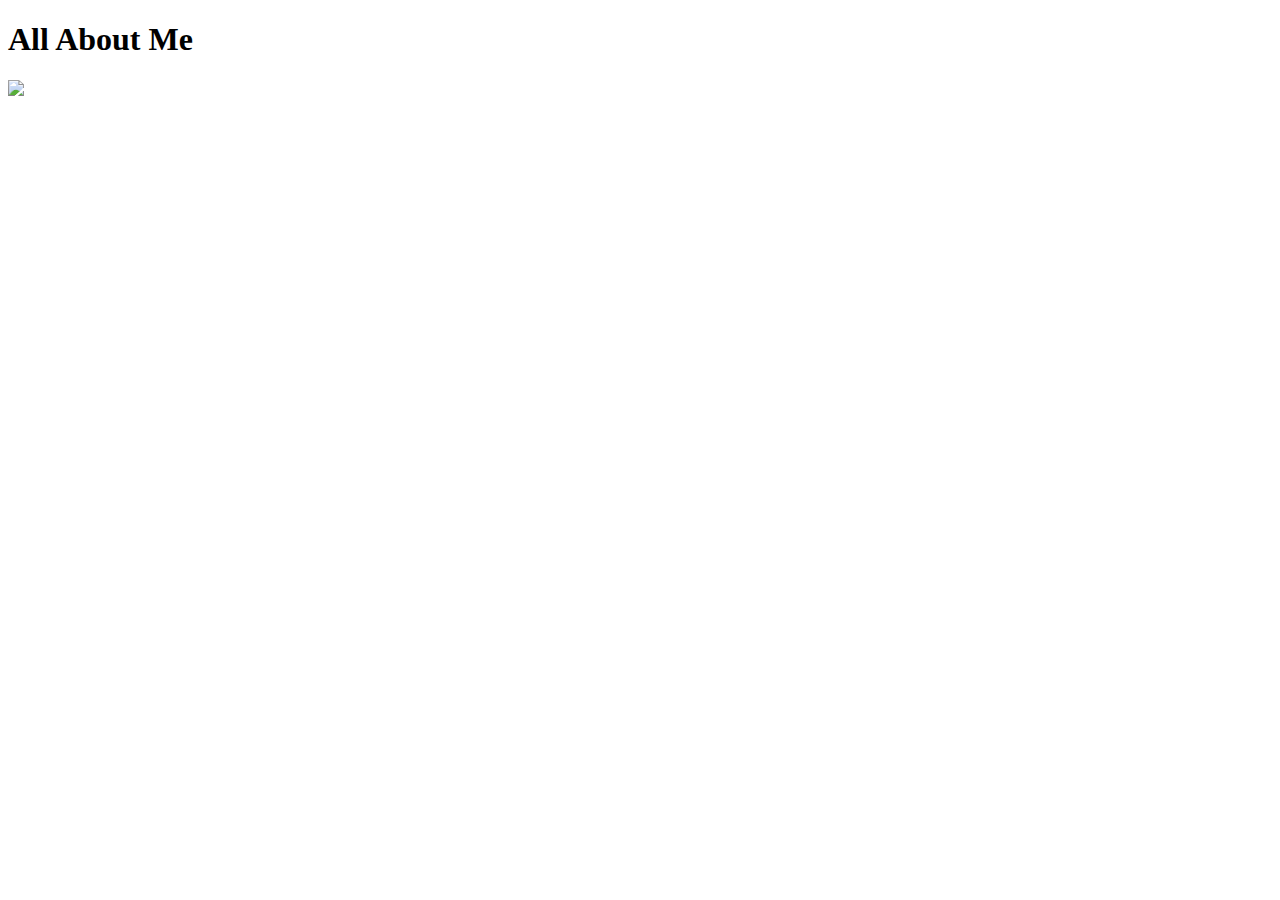
==== index.html @ 54ca1ff8 "Update index.html" ====
<!DOCTYPE HTML>
<header>
  <title> All About Me </title>
</header>

<body>
  <h1> All About Me </h1>
  <img src="https://www.google.com/url?sa=i&rct=j&q=&esrc=s&source=images&cd=&ved=0ahUKEwihrdvO0u7LAhVGzGMKHcqLAOEQjBwIBA&url=http%3A%2F%2Fanimaliaz-life.com%2Fdata_images%2Fdog%2Fdog7.jpg&bvm=bv.118443451,d.cGc&psig=AFQjCNENKpWvs9fdT2NzaEWuMzg4Q5aFhA&ust=1459641536763227">
</body>
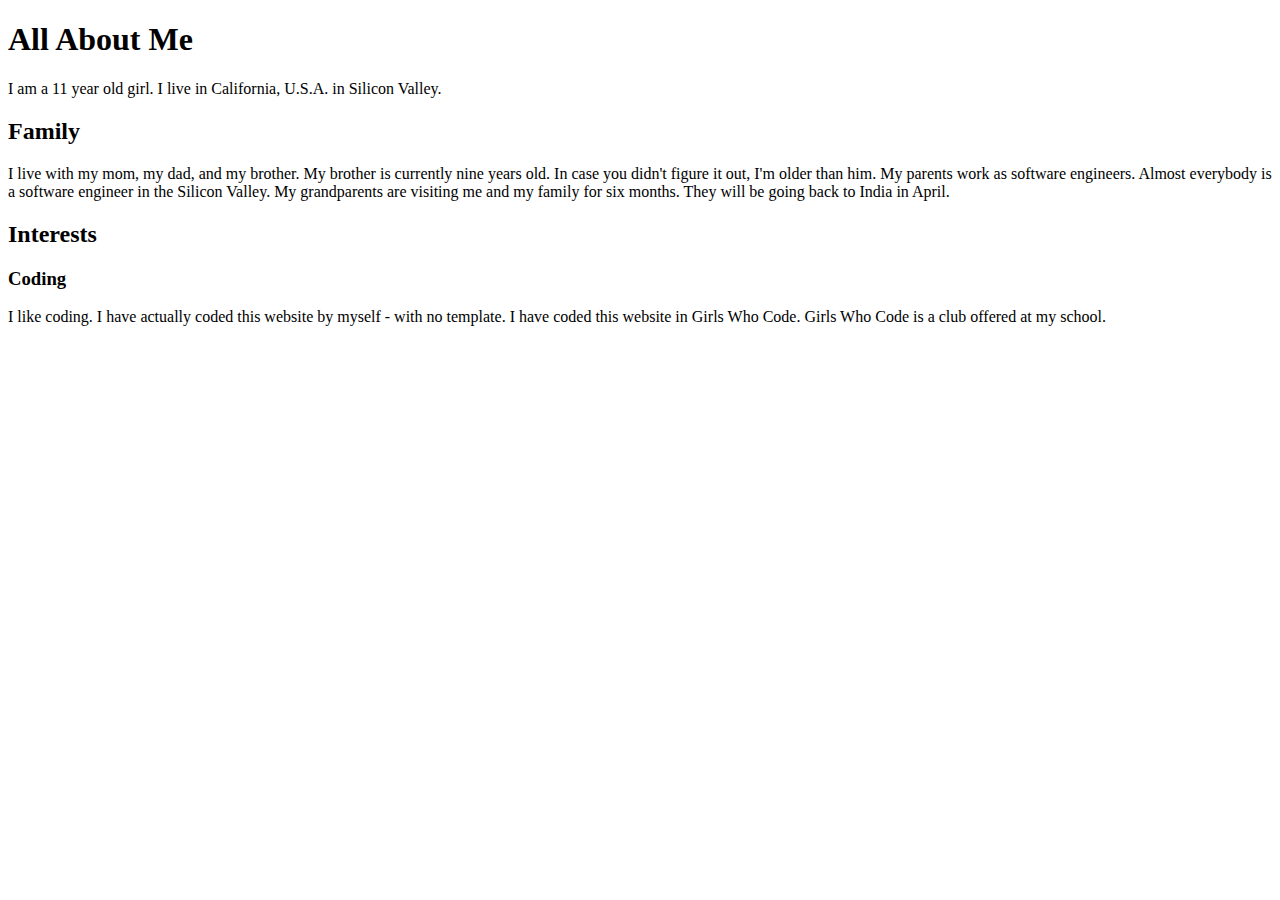
==== commit c6ca6aad: "Update index.html" ====
--- a/index.html
+++ b/index.html
@@ -1,9 +1,16 @@
 <!DOCTYPE HTML>
+<html>
 <header>
   <title> All About Me </title>
 </header>
 
 <body>
   <h1> All About Me </h1>
-  <img src="https://www.google.com/url?sa=i&rct=j&q=&esrc=s&source=images&cd=&ved=0ahUKEwihrdvO0u7LAhVGzGMKHcqLAOEQjBwIBA&url=http%3A%2F%2Fanimaliaz-life.com%2Fdata_images%2Fdog%2Fdog7.jpg&bvm=bv.118443451,d.cGc&psig=AFQjCNENKpWvs9fdT2NzaEWuMzg4Q5aFhA&ust=1459641536763227">
+  <p> I am a 11 year old girl.  I live in California, U.S.A. in Silicon Valley. </p>
+  <h2> Family </h2>
+  <p> I live with my mom, my dad, and my brother.  My brother is currently nine years old.  In case you didn't figure it out, I'm older than him.  My parents work as software engineers.  Almost everybody is a software engineer in the Silicon Valley.  My grandparents are visiting me and my family for six months.  They will be going back to India in April. </p>
+  <h2> Interests </h2>
+  <h3> Coding </h3>
+  <p> I like coding.  I have actually coded this website by myself - with no template.  I have coded this website in Girls Who Code.  Girls Who Code is a club offered at my school. </p>
 </body>
+</html>
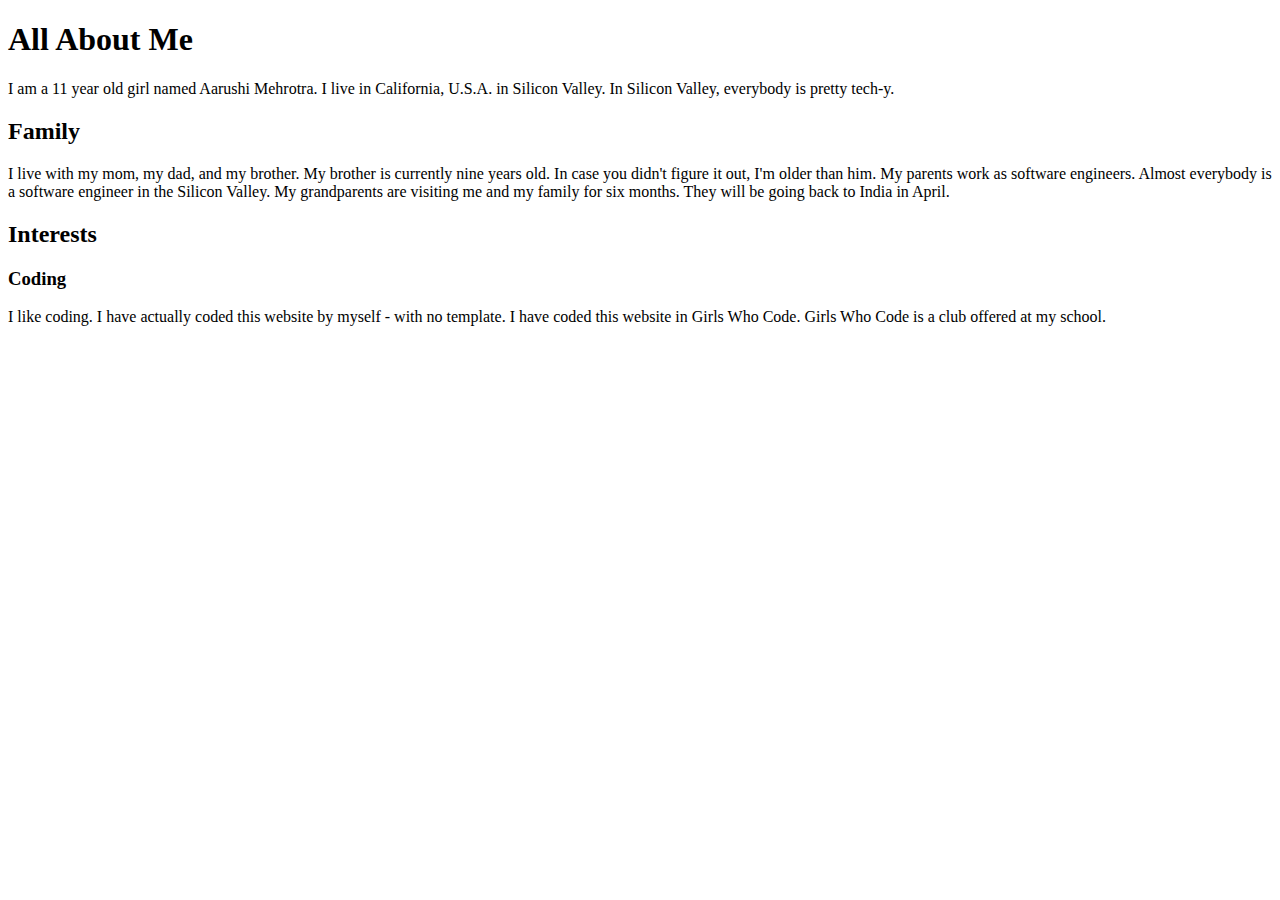
==== commit c793e2de: "Update index.html" ====
--- a/index.html
+++ b/index.html
@@ -3,10 +3,9 @@
 <header>
   <title> All About Me </title>
 </header>
-
 <body>
   <h1> All About Me </h1>
-  <p> I am a 11 year old girl.  I live in California, U.S.A. in Silicon Valley. </p>
+  <p> I am a 11 year old girl named Aarushi Mehrotra.  I live in California, U.S.A. in Silicon Valley.  In Silicon Valley, everybody is pretty tech-y. </p>
   <h2> Family </h2>
   <p> I live with my mom, my dad, and my brother.  My brother is currently nine years old.  In case you didn't figure it out, I'm older than him.  My parents work as software engineers.  Almost everybody is a software engineer in the Silicon Valley.  My grandparents are visiting me and my family for six months.  They will be going back to India in April. </p>
   <h2> Interests </h2>
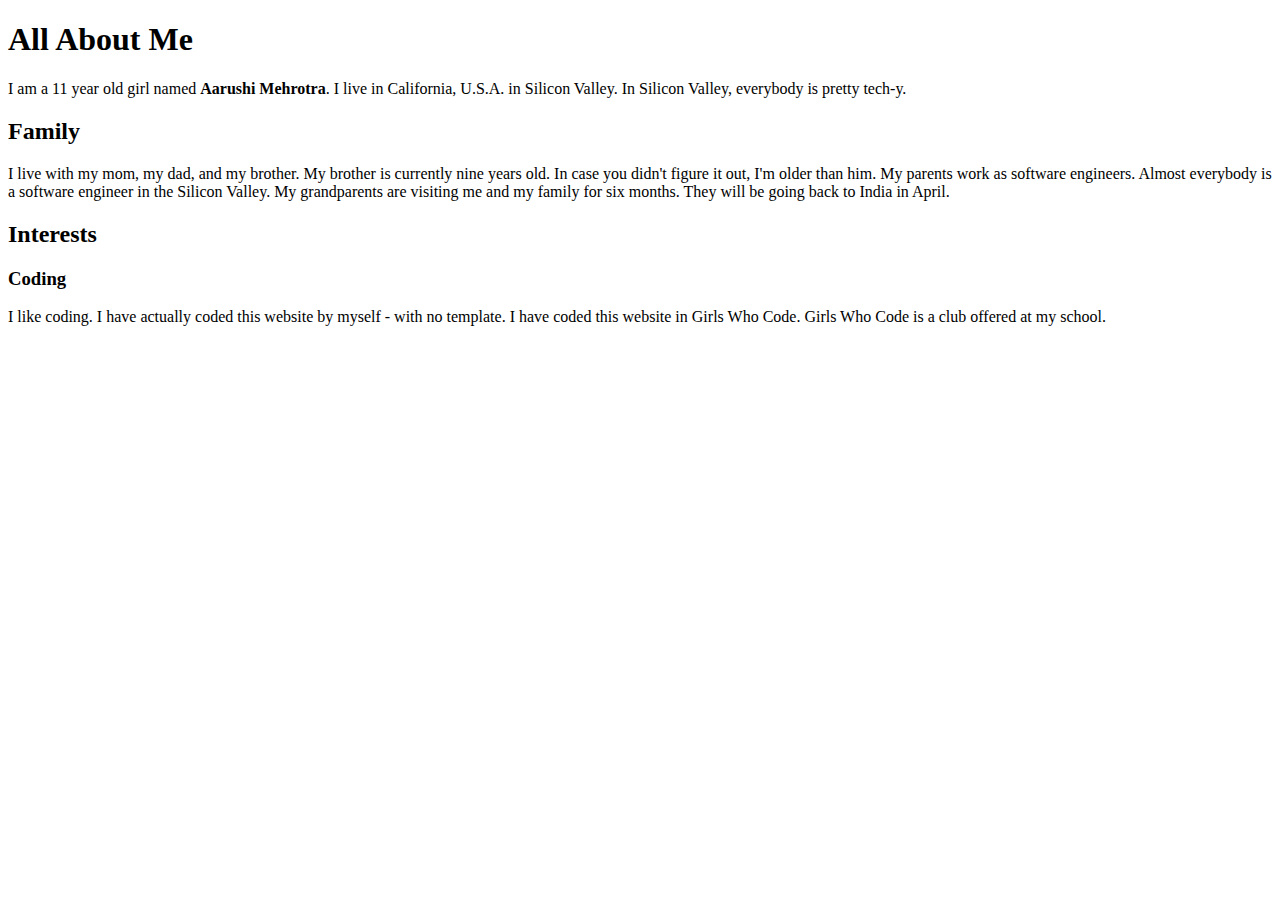
==== commit 63c2ccde: "Update index.html" ====
--- a/index.html
+++ b/index.html
@@ -1,15 +1,21 @@
 <!DOCTYPE HTML>
 <html>
-<header>
+<head>
   <title> All About Me </title>
-</header>
+  <script>
+    p {
+      color: darkblue;
+    }
+  </script>
+</head>
 <body>
   <h1> All About Me </h1>
-  <p> I am a 11 year old girl named Aarushi Mehrotra.  I live in California, U.S.A. in Silicon Valley.  In Silicon Valley, everybody is pretty tech-y. </p>
+  <p> I am a 11 year old girl named <strong>Aarushi Mehrotra</strong>.  I live in California, U.S.A. in Silicon Valley.  In Silicon Valley, everybody is pretty tech-y. </p>
   <h2> Family </h2>
   <p> I live with my mom, my dad, and my brother.  My brother is currently nine years old.  In case you didn't figure it out, I'm older than him.  My parents work as software engineers.  Almost everybody is a software engineer in the Silicon Valley.  My grandparents are visiting me and my family for six months.  They will be going back to India in April. </p>
   <h2> Interests </h2>
   <h3> Coding </h3>
   <p> I like coding.  I have actually coded this website by myself - with no template.  I have coded this website in Girls Who Code.  Girls Who Code is a club offered at my school. </p>
+  
 </body>
 </html>
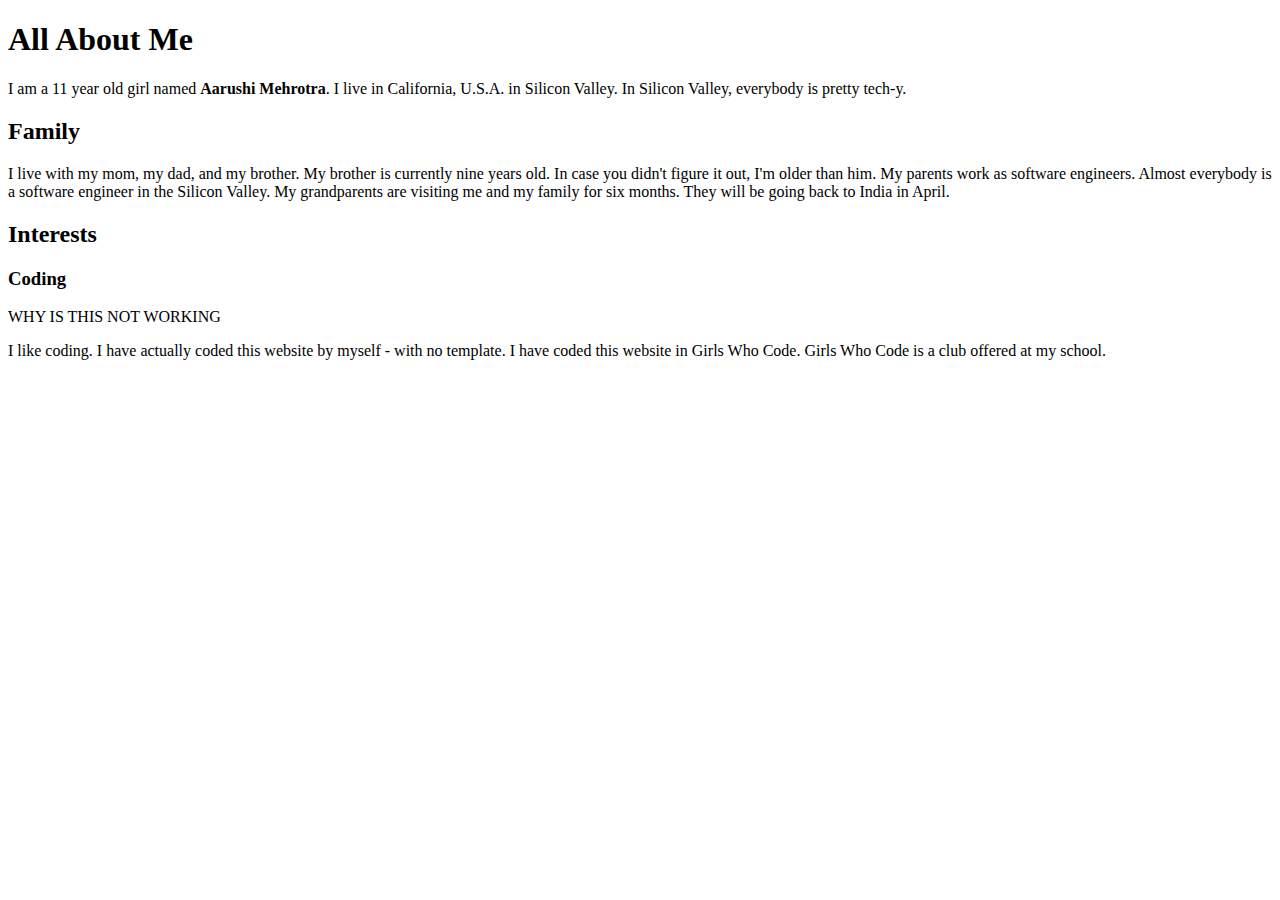
==== commit ff39217d: "Update index.html" ====
--- a/index.html
+++ b/index.html
@@ -2,11 +2,6 @@
 <html>
 <head>
   <title> All About Me </title>
-  <script>
-    p {
-      color: darkblue;
-    }
-  </script>
 </head>
 <body>
   <h1> All About Me </h1>
@@ -15,7 +10,12 @@
   <p> I live with my mom, my dad, and my brother.  My brother is currently nine years old.  In case you didn't figure it out, I'm older than him.  My parents work as software engineers.  Almost everybody is a software engineer in the Silicon Valley.  My grandparents are visiting me and my family for six months.  They will be going back to India in April. </p>
   <h2> Interests </h2>
   <h3> Coding </h3>
+  <p>WHY IS THIS NOT WORKING</p>
   <p> I like coding.  I have actually coded this website by myself - with no template.  I have coded this website in Girls Who Code.  Girls Who Code is a club offered at my school. </p>
-  
 </body>
+<script>
+    p {
+      background-color: blue;
+    }
+  </script>
 </html>
